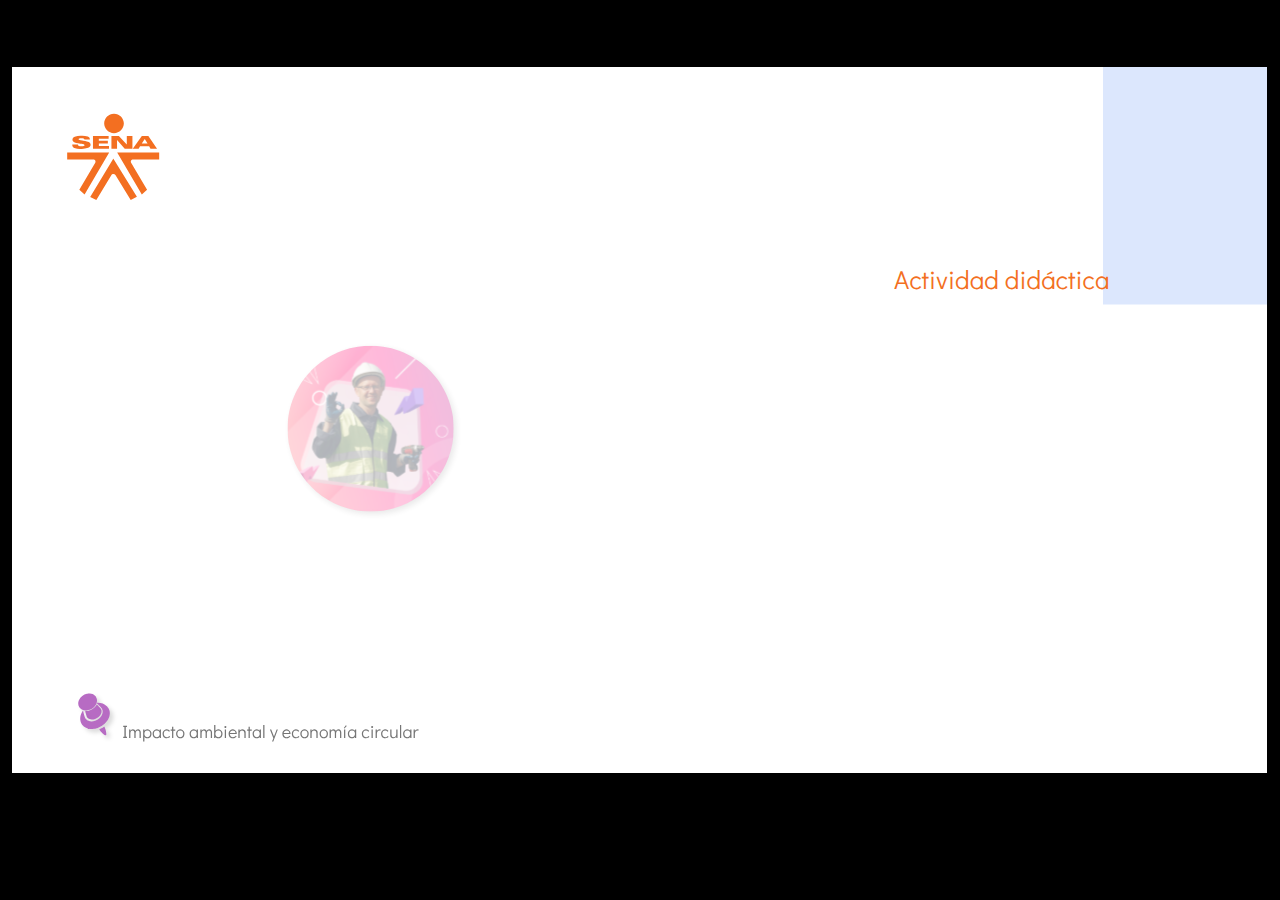
==== public/actividades/story.html @ a27b0c14 "Actividad" ====
<!doctype html>
<html lang="es">
<head>
  <meta charset="utf-8">
  <!-- Creado con Storyline 360 - http://www.articulate.com  -->
  <!-- version: 3.66.28355.0 -->
  <title>Actividad did&#225;ctica</title>
  <meta http-equiv="x-ua-compatible" content="IE=edge"/>
  <meta name="viewport" content="width=device-width,initial-scale=1,user-scalable=no,shrink-to-fit=no,minimal-ui"/>
  <meta name="apple-mobile-web-app-capable" content="yes"/>
  <style>
    html, body { height: 100%; padding: 0; margin: 0 }
    #app { height: 100%; width: 100%; }
  </style>

  <script>
    window.DS = {};
    window.globals = {
      DATA_PATH_BASE: '',
      HAS_FRAME: true,
      HAS_SLIDE: true,

      lmsPresent: false,
      tinCanPresent: false,
      cmi5Present: false,
      aoSupport: false,
      scale: 'show all',
      captureRc: false,
      browserSize: 'optimal',
      bgColor: '#000000',
      features: 'AccessibleVideo,IE11Warning,InsertSvgPicture,LayerPresentAsDialog,MultipleQuizTracking,QuestionCorrectVariable,UpdatedThemeEditor',
      themeName: 'classic',
      preloaderColor: '#FFFFFF',
      suppressAnalytics: false,
      productChannel: 'stable',
      publishSource: 'storyline',
      aid: 'aid|5304b41d-7af7-4125-b8d1-83eb222823e2',
      cid: '04bfd34e-cd07-4569-9f02-371561cab23e',
      playerVersion: '3.66.28355.0',
      publishTimestamp: '2022-08-15T15:37:44.0740481Z',
      maxIosVideoElements: 10,

      
      parseParams: function(qs) {
        if (window.globals.parsedParams != null) {
          return window.globals.parsedParams;
        }
        qs = (qs || window.location.search.substr(1)).split('+').join(' ');
        var params = {},
            tokens,
            re = /[?&]?([^=]+)=([^&]*)/g;

        while (tokens = re.exec(qs)) {
          params[decodeURIComponent(tokens[1]).trim()] =
            decodeURIComponent(tokens[2]).trim();
        }
        window.globals.parsedParams = params;
        return params;
      }

    };
  </script>
  <script>
    var isIe11 = ('ActiveXObject' in window || window.MSBlobBuilder != null)
      && window.msCrypto != null && !window.ActiveXObject;
    if (isIe11 && window.globals.features.indexOf('IE11Warning') != -1) {
      window.globals.unsupportedBrowser = true;
      document.write(atob('[base64]'));
    }
  </script>
  
  <script>window.THREE = { };</script>
  
</head>
<body style="background: #000000" class="cs-HTML theme-classic">
  <!-- 360 -->
  <script>!function(e){var i=/iPhone/i,o=/iPod/i,n=/iPad/i,t=/(?=.*\bAndroid\b)(?=.*\bMobile\b)/i,d=/Android/i,s=/(?=.*\bAndroid\b)(?=.*\bSD4930UR\b)/i,b=/(?=.*\bAndroid\b)(?=.*\b(?:KFOT|KFTT|KFJWI|KFJWA|KFSOWI|KFTHWI|KFTHWA|KFAPWI|KFAPWA|KFARWI|KFASWI|KFSAWI|KFSAWA)\b)/i,r=/IEMobile/i,h=/(?=.*\bWindows\b)(?=.*\bARM\b)/i,a=/BlackBerry/i,l=/BB10/i,p=/Opera Mini/i,f=/(CriOS|Chrome)(?=.*\bMobile\b)/i,u=/(?=.*\bFirefox\b)(?=.*\bMobile\b)/i,c=new RegExp("(?:Nexus 7|BNTV250|Kindle Fire|Silk|GT-P1000)","i"),w=function(e,i){return e.test(i)},A=function(e){var A=e||navigator.userAgent,v=A.split("[FBAN");if(void 0!==v[1]&&(A=v[0]),this.apple={phone:w(i,A),ipod:w(o,A),tablet:!w(i,A)&&w(n,A),device:w(i,A)||w(o,A)||w(n,A)},this.amazon={phone:w(s,A),tablet:!w(s,A)&&w(b,A),device:w(s,A)||w(b,A)},this.android={phone:w(s,A)||w(t,A),tablet:!w(s,A)&&!w(t,A)&&(w(b,A)||w(d,A)),device:w(s,A)||w(b,A)||w(t,A)||w(d,A)},this.windows={phone:w(r,A),tablet:w(h,A),device:w(r,A)||w(h,A)},this.other={blackberry:w(a,A),blackberry10:w(l,A),opera:w(p,A),firefox:w(u,A),chrome:w(f,A),device:w(a,A)||w(l,A)||w(p,A)||w(u,A)||w(f,A)},this.seven_inch=w(c,A),this.any=this.apple.device||this.android.device||this.windows.device||this.other.device||this.seven_inch,this.phone=this.apple.phone||this.android.phone||this.windows.phone,this.tablet=this.apple.tablet||this.android.tablet||this.windows.tablet,"undefined"==typeof window)return this},v=function(){var e=new A;return e.Class=A,e};"undefined"!=typeof module&&module.exports&&"undefined"==typeof window?module.exports=A:"undefined"!=typeof module&&module.exports&&"undefined"!=typeof window?module.exports=v():"function"==typeof define&&define.amd?define("isMobile",[],e.isMobile=v()):e.isMobile=v()}(this);
    window.isMobile.apple.tablet = window.isMobile.apple.tablet ||
      (navigator.platform === 'MacIntel' && navigator.maxTouchPoints > 1);
    window.isMobile.apple.device = window.isMobile.apple.device || window.isMobile.apple.tablet;
    window.isMobile.tablet = window.isMobile.tablet || window.isMobile.apple.tablet;
    window.isMobile.any = window.isMobile.any || window.isMobile.apple.tablet;
  </script>

  <div id="focus-sink" tabindex="-1"></div>

  <div id="preso"></div>
  <script>
    (function() {

      var classTypes = [ 'desktop', 'mobile', 'phone', 'tablet' ];

      var addDeviceClasses = function(prefix, testObj) {
        var curr, i;
        for (i = 0; i < classTypes.length; i++) {
          curr = classTypes[i];
          if (testObj[curr]) {
            document.body.classList.add(prefix + curr);
          }
        }
      };

      var params = window.globals.parseParams(),
          isDevicePreview = params.devicepreview === '1',
          isPhoneOverride = params.deviceType === 'phone' || (isDevicePreview && params.phone == '1'),
          isTabletOverride = (params.deviceType === 'tablet' || isDevicePreview) && !isPhoneOverride,
          isMobileOverride = isPhoneOverride || isTabletOverride;

      var deviceView = {
        desktop: !window.isMobile.any && !isMobileOverride,
        mobile: window.isMobile.any || isMobileOverride,
        phone: isPhoneOverride || (window.isMobile.phone && !isTabletOverride),
        tablet: isTabletOverride || window.isMobile.tablet
      };

      window.globals.deviceView = deviceView;
      window.isMobile.desktop = !window.isMobile.any;
      window.isMobile.mobile = window.isMobile.any;

      addDeviceClasses('view-', deviceView);

    })();
  </script>
  
  <script src='story_content/user.js' type=text/javascript></script>
  <div class="slide-loader"></div>

  <script>
    if (window.globals.deviceView.isMobile) { var doc = document, loader = doc.body.querySelector('.slide-loader'); [ 1, 2, 3 ].forEach(function(n) { var d = doc.createElement('div'); d.style.backgroundColor = window.globals.preloaderColor; d.classList.add('mobile-loader-dot'); d.classList.add('dot' + n); loader.appendChild(d); }); }
  </script>

  <div class="mobile-load-title-overlay" style="display: none">
    <div class="mobile-load-title">Actividad did&#225;ctica</div>
  </div>

  <div class="mobile-chrome-warning"></div>

  <div class="warn-connection-dialog" style="display:none">
  <div class="warn-connection-content">
    <p>Internet connection lost</p>
    <p class="warn-connection-status"></p>
    <div class="warn-ui"></div>
  </div>
</div>

<style>
  .warn-connection-dialog {
    background: transparent;
    pointer-events: none;
    position: fixed;
    left: 0;
    top: 0;
    width: 100%;
    height: 100%;
    z-index: 999;
  }

  .warn-connection-content {
    position: absolute;
    width: 170px;
    border-radius: 10px;
    background: white;
    border: 1px solid #ccc;
    color: black;
    box-shadow: 0 5px 40px rgba(0, 0, 0, 5%);
    padding: .6em;
    padding-bottom: none;
    right: 1em;
    top: 1em;
    transition: all 150ms ease-out;
  }

  .warn-connection-dialog.highlight .warn-connection-content {
    background: #ff7575;
    transform: scale(1.05);
  }

  .warn-connection-content p {
    margin: 0; padding: 0;
  }

  .warn-ui {
    position: absolute;
    bottom: 1em;
    width: 100%;
  }
  .warn-connection-status {
    color: red;
  }

  .highlight .warn-connection-status {
    color: white;
  }

  .is-offline .cs-panel * {
    pointer-events: none !important;
  }

  .is-offline .cs-panel {
    pointer-events: all !important;
  }

  .is-offline #nav-controls * {
    pointer-events: none !important;
  }

  .is-offline #nav-controls {
    pointer-events: all !important;
  }
</style>

<script>
  (function() {
    window.DS.connection = {
      warningShown: false,
      assets: {},
      loadingAssetGroup: false
    };

    // @TODO this is POC code and can be cleaned up a bit more if we move forward
    // with the feature

    // The `window.globals.features` variable must be set in `webpack.dev.config` when testing locally - it is not enough
    // to have it in the data - but it must be set there as well.
    var useConnectionMessages = window.AbortController != null && window.location.protocol != 'file:' &&
      window.globals.features.indexOf('ConnectionMessages') != -1;

    window.DS.connection.useConnectionMessages = useConnectionMessages

    var noConnection = 'retrying...';
    var warnEl = document.querySelector('.warn-connection-dialog');
    var statusEl = document.querySelector('.warn-connection-status');

    var assetCount = 0;
    var checkLoadedId;

    function checkAssetsReady() {
      for (var i in DS.connection.assets) {
        if (!DS.connection.assets[i].success) {
          return false;
        }
      }
      return true;
    }

    function stopAssetGroup() {
      if (!useConnectionMessages) { return; }

      assetCount = 0;

      DS.connection.oldAssetGroup = DS.connection.assets;
      DS.connection.assets = {};
      DS.connection.loadingAssetGroup = false;
      clearInterval(checkLoadedId);
    }

    function startAssetGroup() {
      if (!useConnectionMessages) { return; }
      var ticks = 0;
      clearInterval(checkLoadedId);
      checkLoadedId = setInterval(function() {
        var loaded = 0;
        if (assetCount === 0 && loaded === 0) {
          clearInterval(checkLoadedId);
          return;
        }

        for (var i in DS.connection.assets) {
          if (DS.connection.assets[i].success) {
            loaded++;
          }
        }

        if (assetCount === loaded && checkAssetsReady()) {
          for (var i in DS.connection.assets) {
            if (DS.connection.assets[i].action) {
              DS.connection.assets[i].action();
            }
          }
          hideWarning();
          stopAssetGroup();
        }
      }, 100)
    }

    function requiredAsset(url, action, retry, type) {
      if (!useConnectionMessages) { return; }
      if (DS.connection.assets[url]) { return; }

      DS.connection.assets[url] = {
        success: false, action: action, retry: retry, type: type
      };
      assetCount = Object.keys(DS.connection.assets).length;
      if (!DS.connection.loadingAssetGroup) {
        startAssetGroup();
      }
      DS.connection.loadingAssetGroup = true;
    }

    function assetLoaded(url) {
      if (!useConnectionMessages) { return; }
      if (DS.connection.assets[url]) {
        DS.connection.assets[url].success = true;
      }
    }

    function assetFailed(url) {
      if (!useConnectionMessages) { return; }
      if (!DS.connection.assets[url]) {
        if (/\.js$/.test(url)) {
          setTimeout(function() {
            if (DS.connection.lastSlideLoaded != null) {
              DS.connection.lastSlideLoaded();
            }
          }, 300);
        }
        return;
      }
      if (!DS.connection.warningShown) { showWarning(); }
      if (DS.connection.assets[url].retry) {
        setTimeout(function() {
          if (!DS.connection.assets[url].success) {
            DS.connection.assets[url].retry()
          }
        }, 200);
      }
    }

    function hideWarning() {
      document.body.classList.remove('is-offline');
      DS.connection.warningShown = false;
      statusEl.innerHTML = 'connected!';
      warnEl.style.display = 'none';
    }
    DS.connection.hideWarning = hideWarning

    function showWarning(btn) {
      document.body.classList.add('is-offline')
      DS.connection.warningShown = true;
      warnEl.style.display = 'block';
      statusEl.innerHTML = noConnection;
    }

    function highlighWarning() {
      warnEl.classList.add('highlight');
      setTimeout(function() {
        warnEl.classList.remove('highlight');
      }, 500);
    }

    statusEl.innerHTML = noConnection;

    // these will all be noops if the feature flag isn't set in
    // the data and `window.globals.features`
    DS.connection.requiredAsset = requiredAsset;
    DS.connection.assetLoaded = assetLoaded;
    DS.connection.assetFailed = assetFailed;
    DS.connection.stopAssetGroup = stopAssetGroup;
    DS.connection.startAssetGroup = startAssetGroup;

    document.addEventListener('pointerup', e => {
      if (e.target.classList.contains('cs-panel') ||
        e.target.classList.contains('bottom-ui-bg')  ||
        e.target.classList.contains('slide-object')  ||
        e.target.id === 'nav-controls') {
        highlighWarning();
      }
    });
  })();
</script>


  <script>
    
    if (window.autoSpider && window.vInterfaceObject) {
      document.querySelector('.mobile-load-title-overlay').style.display = 'none';
    }
  </script>

  

  <link rel="stylesheet" href="html5/data/css/output.min.css" data-noprefix/>
</body>
<script src="html5/lib/scripts/bootstrapper.min.js"></script>
</html>
---- public/actividades/html5/data/css/output.min.css ----
@font-face {
  font-family: 'Open SansBold CharsBold01F383DC';
  src: url('[data-uri]');
  font-style: normal;
  font-weight: normal;
}
@font-face {
  font-family: 'Open Sans Charset1_ 6208DC483F4';
  src: url('[data-uri]');
  font-style: normal;
  font-weight: normal;
}
@font-face {
  font-family: 'Didact Gothic Charset1_44CB167B';
  src: url('[data-uri]');
  font-style: normal;
  font-weight: normal;
}
@font-face {
  font-family: 'Didact GothicBold CBold0E01BDAA';
  src: url('[data-uri]');
  font-style: normal;
  font-weight: normal;
}
@font-face {
  font-family: 'Didact Gothic Charset0_9B944016';
  src: url('[data-uri]');
  font-style: normal;
  font-weight: normal;
}
@font-face {
  font-family: 'Didact GothicBold CBoldC69CEF59';
  src: url('[data-uri]');
  font-style: normal;
  font-weight: normal;
}
.cs-HTML {
  background: rgba(0, 0, 0, 1);
}
.cs-npnxnanbnsnfns00000000001 .cs-infopanel  {
  box-shadow: 0 1px 0 rgba(0, 0, 0, 1);
  background: rgba(255, 255, 255, 1);
}
.cs-npnxnanbnsnfns00000000001 .cs-infopanel .cs-link {
  color: rgba(124, 34, 128, 1);
}
.cs-npnxnanbnsnfns00000000001 .cs-infopanel .cs-link:hover {
  color: rgba(0, 0, 238, 1);
}
.cs-npnxnanbnsnfns00000000001 .cs-infopanel .cs-name {
  color: rgba(68, 68, 68, 1);
}
.cs-npnxnanbnsnfns00000000001 .cs-infopanel .cs-title {
  color: rgba(153, 153, 153, 1);
}
.cs-npnxnanbnsnfns00000000001 .cs-infopanelpopup  {
  box-shadow: 0 1px 0 rgba(0, 0, 0, 1);
  background: linear-gradient(180deg, rgba(29, 29, 29, 1) 0%, rgba(11, 11, 11, 1) 100%);
}
.cs-npnxnanbnsnfns00000000001 .cs-infopanelpopup .cs-link {
  color: rgba(255, 255, 255, 1);
}
.cs-npnxnanbnsnfns00000000001 .cs-infopanelpopup .cs-link:hover {
  color: rgba(117, 117, 117, 1);
}
.cs-npnxnanbnsnfns00000000001 .cs-infopanelpopup .cs-name {
  color: rgba(114, 114, 114, 1);
}
.cs-npnxnanbnsnfns00000000001 .cs-infopanelpopup .cs-bio {
  color: rgba(255, 255, 255, 1);
}
.cs-npnxnanbnsnfns00000000001 .cs-timer  {
  color: rgba(255, 255, 255, 1);
}
.cs-npnxnanbnsnfns00000000001 .cs-duration stop:first-child {
  stop-color: rgba(0, 215, 255, 1);
}
.cs-npnxnanbnsnfns00000000001 .cs-duration stop:last-child {
  stop-color: rgba(0, 171, 255, 1);
}
.cs-npnxnanbnsnfns00000000001 .cs-elapsed stop:first-child {
  stop-color: rgba(254, 227, 71, 1);
}
.cs-npnxnanbnsnfns00000000001 .cs-elapsed stop:last-child {
  stop-color: rgba(252, 204, 42, 1);
}
.cs-npnxnanbnsnfns00000000001 .cs-timer .cs-pie .cs-innerstroke {
  stroke: rgba(255, 255, 255, 1);
}
.cs-npnxnanbnsnfns00000000001 .cs-timer .cs-pie .cs-innerborder {
  stroke: rgba(204, 204, 204, 1);
}
.cs-npnxnanbnsnfns00000000001 .cs-window  {
  box-shadow: 0 8px 5px rgba(0, 0, 0, 0.2);
  border-color: rgba(29, 29, 29, 1);
  background: rgba(42, 42, 42, 1);
  color: rgba(255, 255, 255, 1);
}
.cs-npnxnanbnsnfns00000000001 .cs-window .cs-diva {
  border-color: rgba(49, 49, 49, 1);
}
.cs-npnxnanbnsnfns00000000001 .cs-window .cs-divb {
  border-color: rgba(14, 14, 14, 1);
}
.cs-npnxnanbnsnfns00000000001 .cs-editor .cs-editor-slide {
  color: rgba(255, 255, 255, 1);
}
.cs-npnxnanbnsnfns00000000001 .cs-editor .cs-editor-html {
  color: rgba(255, 255, 255, 1);
}
.cs-npnxnanbnsnfns00000000001 .cs-editor .cs-editor-button {
  text-shadow: 0 1px 0 rgba(0, 0, 0, 1);
  color: rgba(255, 255, 255, 1);
  border-color: rgba(3, 3, 3, 1);
  background: linear-gradient(180deg, rgba(51, 51, 51, 1) 0%, rgba(20, 20, 20, 1) 100%);
}
.cs-npnxnanbnsnfns00000000001 .cs-editor .cs-editor-button:hover {
  background: linear-gradient(180deg, rgba(58, 58, 58, 1) 0%, rgba(12, 12, 12, 1) 100%);
}
.cs-npnxnanbnsnfns00000000001 .cs-editor .cs-editor-button:active {
  background: linear-gradient(180deg, rgba(20, 20, 20, 1) 0%, rgba(50, 50, 50, 1) 100%);
}
.cs-npnxnanbnsnfns00000000001 .cs-listitem  {
  color: rgba(255, 255, 255, 1);
  border-color: rgba(52, 52, 52, 1);
}
.cs-npnxnanbnsnfns00000000001 .cs-listitem.cs-viewed {
  color: rgba(135, 135, 135, 1);
}
.cs-npnxnanbnsnfns00000000001 .cs-listitem.cs-selected {
  color: rgba(255, 255, 255, 1);
  background: rgba(63, 63, 63, 1);
}
.cs-npnxnanbnsnfns00000000001 .cs-listitem.cs-selected:hover {
  background: rgba(63, 63, 63, 1);
}
.cs-npnxnanbnsnfns00000000001 .cs-listitem.cs-selected.hover {
  background: rgba(63, 63, 63, 1);
}
.cs-npnxnanbnsnfns00000000001 .cs-listitem.cs-selected:focus {
  background: rgba(63, 63, 63, 1);
}
.cs-npnxnanbnsnfns00000000001 .cs-listitem .cs-icon-carrot {
  fill: rgba(255, 255, 255, 1);
}
.cs-npnxnanbnsnfns00000000001 .cs-listitem .cs-icon-carrot .cs-shadow {
  fill: rgba(0, 0, 0, 1);
}
.cs-npnxnanbnsnfns00000000001 .cs-listitem:hover {
  background: rgba(49, 49, 49, 1);
}
.cs-npnxnanbnsnfns00000000001 .cs-listitem.hover {
  background: rgba(49, 49, 49, 1);
}
.cs-npnxnanbnsnfns00000000001 .cs-listitem:focus {
  background: rgba(49, 49, 49, 1);
}
.cs-npnxnanbnsnfns00000000001 .cs-glossary  {
  color: rgba(255, 255, 255, 1);
}
.cs-npnxnanbnsnfns00000000001 .cs-glossary .cs-scrolling-panel {
  background: rgba(51, 51, 51, 1);
}
.cs-npnxnanbnsnfns00000000001 .cs-glossary .cs-term.cs-selected .cs-choice-list-trigger {
  color: rgba(255, 255, 255, 1);
  background: rgba(63, 63, 63, 1);
}
.cs-npnxnanbnsnfns00000000001 .cs-glossary .cs-term.cs-selected .cs-choice-list-trigger:focus {
  color: rgba(255, 255, 255, 1);
  background: rgba(63, 63, 63, 1);
}
.cs-npnxnanbnsnfns00000000001 .cs-glossary .cs-term:hover .cs-choice-list-trigger {
  background: rgba(28, 28, 28, 1);
}
.cs-npnxnanbnsnfns00000000001 .cs-glossary .cs-term.hover .cs-choice-list-trigger {
  background: rgba(28, 28, 28, 1);
}
.cs-npnxnanbnsnfns00000000001 .cs-glossary .cs-term .cs-choice-list-trigger:focus {
  background: rgba(28, 28, 28, 1);
}
.cs-npnxnanbnsnfns00000000001 .cs-glossary .cs-diva {
  border-color: rgba(61, 61, 61, 1);
}
.cs-npnxnanbnsnfns00000000001 .cs-glossary .cs-divb {
  border-color: rgba(32, 32, 32, 1);
}
.cs-npnxnanbnsnfns00000000001 .cs-glossary .cs-divc {
  border-color: rgba(61, 61, 61, 1);
}
.cs-npnxnanbnsnfns00000000001 .cs-glossary .cs-heading {
  color: rgba(255, 255, 255, 1);
}
.cs-npnxnanbnsnfns00000000001 .cs-resource .cs-separator {
  border-color: rgba(44, 44, 44, 1);
}
.cs-npnxnanbnsnfns00000000001 .cs-outline  {
  color: rgba(255, 255, 255, 1);
}
.cs-npnxnanbnsnfns00000000001 .cs-outline .cs-diva {
  border-color: rgba(28, 28, 28, 1);
}
.cs-npnxnanbnsnfns00000000001 .cs-outline .cs-divb {
  border-color: rgba(54, 54, 54, 1);
}
.cs-npnxnanbnsnfns00000000001 .cs-outline .cs-divc {
  border-color: rgba(52, 52, 52, 1);
}
.cs-npnxnanbnsnfns00000000001 .cs-outline .cs-search-filter:hover {
  color: rgba(117, 117, 117, 1);
}
.cs-npnxnanbnsnfns00000000001 .cs-outline .cs-search-filter.hover {
  color: rgba(117, 117, 117, 1);
}
.cs-npnxnanbnsnfns00000000001 .cs-transcript  {
  color: rgba(255, 255, 255, 1);
}
.cs-npnxnanbnsnfns00000000001 .cs-transcript .cs-div {
  border-color: rgba(44, 44, 44, 1);
}
.cs-npnxnanbnsnfns00000000001 .cs-tabs:not(.topmenu-item) {
  color: rgba(114, 114, 114, 1);
}
.cs-npnxnanbnsnfns00000000001 .cs-tabs .cs-inner-button:not(.topmenu-item) {
  text-shadow: 0 1px 0 rgba(0, 0, 0, 1);
}
.cs-npnxnanbnsnfns00000000001 .cs-tabs:hover:not(.topmenu-item) {
  color: rgba(82, 84, 84, 1);
}
.cs-npnxnanbnsnfns00000000001 .cs-tabs.cs-selected {
  background: rgba(36, 36, 36, 1);
  color: rgba(255, 255, 255, 1);
}
.cs-npnxnanbnsnfns00000000001 .cs-seekcontrol  {
  background: linear-gradient(180deg, rgba(51, 51, 51, 1) 0%, rgba(20, 20, 20, 1) 100%);
  border-color: rgba(3, 3, 3, 1);
}
.cs-npnxnanbnsnfns00000000001 .cs-seekcontrol .cs-button:hover .cs-icon {
  fill: rgba(255, 255, 255, 1);
}
.cs-npnxnanbnsnfns00000000001 .cs-seekcontrol .cs-button.hover .cs-icon {
  fill: rgba(255, 255, 255, 1);
}
.cs-npnxnanbnsnfns00000000001 .cs-seekcontrol .cs-button .cs-icon-shadow {
  fill: rgba(0, 0, 0, 1);
}
.cs-npnxnanbnsnfns00000000001 .cs-seekcontrol .cs-button .cs-icon {
  fill: rgba(255, 255, 255, 1);
}
.cs-npnxnanbnsnfns00000000001 .cs-seekcontrol .cs-seek .cs-fill {
  background: rgba(255, 255, 255, 1);
}
.cs-npnxnanbnsnfns00000000001 .cs-seekcontrol .cs-seek {
  background: rgba(34, 34, 34, 1);
  border-color: rgba(26, 26, 26, 1);
}
.cs-npnxnanbnsnfns00000000001 .cs-searchinput .cs-input {
  color: rgba(45, 45, 45, 1);
  border-color: rgba(32, 32, 32, 1);
  background: rgba(255, 255, 255, 1);
}
.cs-npnxnanbnsnfns00000000001 .cs-searchinput .cs-input:focus {
  color: rgba(45, 45, 45, 1);
  background: rgba(255, 255, 255, 1);
}
.cs-npnxnanbnsnfns00000000001 .cs-searchinput .cs-input:hover {
  box-shadow: inset 0 0 1px 0 rgba(235, 148, 113, 0);
}
.cs-npnxnanbnsnfns00000000001 .cs-searchinput .cs-input.hover {
  box-shadow: inset 0 0 1px 0 rgba(235, 148, 113, 0);
}
.cs-npnxnanbnsnfns00000000001 .cs-searchinput .cs-button .cs-icon {
  fill: rgba(255, 255, 255, 1);
}
.cs-npnxnanbnsnfns00000000001 .cs-searchinput .cs-button:hover {
  fill: linear-gradient(180deg, rgba(58, 58, 58, 1) 0%, rgba(12, 12, 12, 1) 100%);
}
.cs-npnxnanbnsnfns00000000001 .cs-searchinput .cs-button.hover {
  fill: linear-gradient(180deg, rgba(58, 58, 58, 1) 0%, rgba(12, 12, 12, 1) 100%);
}
.cs-npnxnanbnsnfns00000000001 .cs-menu  {
  box-shadow: 0 1px 0 rgba(14, 14, 14, 1);
  background: rgba(36, 36, 36, 1);
}
.cs-npnxnanbnsnfns00000000001 .cs-topmenu-item.active .cs-tab {
  background: rgba(36, 36, 36, 1);
}
.cs-npnxnanbnsnfns00000000001 .cs-logo  {
  box-shadow: 0 1px 0 rgba(0, 0, 0, 1);
  background: rgba(255, 255, 255, 1);
}
.cs-npnxnanbnsnfns00000000001 .cs-checkbox  {
  color: rgba(255, 255, 255, 1);
}
.cs-npnxnanbnsnfns00000000001 .cs-checkbox:hover {
  border-color: rgba(156, 156, 156, 1);
}
.cs-npnxnanbnsnfns00000000001 .cs-checkbox.hover {
  border-color: rgba(156, 156, 156, 1);
}
.cs-npnxnanbnsnfns00000000001 .cs-checkbox .cs-box {
  color: rgba(255, 255, 255, 1);
  border-color: rgba(22, 22, 22, 1);
}
.cs-npnxnanbnsnfns00000000001 .cs-checkbox .cs-box:checked::after {
  color: rgba(43, 196, 0, 1);
}
.cs-npnxnanbnsnfns00000000001 .cs-checkbox .cs-box.checked.after {
  color: rgba(43, 196, 0, 1);
}
.cs-npnxnanbnsnfns00000000001 .cs-button  {
  text-shadow: 0 1px 0 rgba(0, 0, 0, 0);
  color: rgba(255, 255, 255, 1);
  border-color: rgba(3, 3, 3, 1);
  background: linear-gradient(180deg, rgba(243, 111, 33, 1) 0%, rgba(243, 111, 33, 1) 100%);
  box-shadow: 0 1px 0 rgba(37, 37, 37, 1);
}
.cs-npnxnanbnsnfns00000000001 .cs-button .cs-icon {
  fill: rgba(255, 255, 255, 1);
}
.cs-npnxnanbnsnfns00000000001 .cs-button .cs-icon-shadow {
  fill: rgba(0, 0, 0, 0);
}
.cs-npnxnanbnsnfns00000000001 .cs-button:hover {
  background: linear-gradient(180deg, rgba(253, 188, 46, 1) 0%, rgba(255, 192, 0, 1) 100%);
}
.cs-npnxnanbnsnfns00000000001 .cs-button.hover {
  background: linear-gradient(180deg, rgba(253, 188, 46, 1) 0%, rgba(255, 192, 0, 1) 100%);
}
.cs-npnxnanbnsnfns00000000001 .cs-button:active {
  background: linear-gradient(180deg, rgba(20, 20, 20, 1) 0%, rgba(50, 50, 50, 1) 100%);
}
.cs-npnxnanbnsnfns00000000001 .cs-button.cs-disabled:hover {
  background: linear-gradient(180deg, rgba(243, 111, 33, 1) 0%, rgba(243, 111, 33, 1) 100%);
}
.cs-npnxnanbnsnfns00000000001 .cs-button.cs-disabled.hover {
  background: linear-gradient(180deg, rgba(243, 111, 33, 1) 0%, rgba(243, 111, 33, 1) 100%);
}
.cs-npnxnanbnsnfns00000000001 .cs-button.cs-disabled:active {
  background: linear-gradient(180deg, rgba(243, 111, 33, 1) 0%, rgba(243, 111, 33, 1) 100%);
}
.cs-npnxnanbnsnfns00000000001 .cs-button.cs-volume:hover {
  background: linear-gradient(180deg, rgba(243, 111, 33, 1) 0%, rgba(243, 111, 33, 1) 100%);
}
.cs-npnxnanbnsnfns00000000001 .cs-button.cs-volume.hover {
  background: linear-gradient(180deg, rgba(243, 111, 33, 1) 0%, rgba(243, 111, 33, 1) 100%);
}
.cs-npnxnanbnsnfns00000000001 .cs-button.cs-volume:active {
  background: linear-gradient(180deg, rgba(243, 111, 33, 1) 0%, rgba(243, 111, 33, 1) 100%);
}
.cs-npnxnanbnsnfns00000000001.cs-base  {
  color: rgba(255, 255, 255, 1);
  border-color: rgba(0, 0, 0, 1);
  background: linear-gradient(180deg, rgba(0, 0, 0, 1) 0%, rgba(0, 0, 0, 1) 100%);
}
.cs-npnxnanbnsnfns00000000001.cs-base .cs-separator .cs-diva {
  background: rgba(14, 14, 14, 1);
}
.cs-npnxnanbnsnfns00000000001.cs-base .cs-separator .cs-divb {
  background: rgba(49, 49, 49, 1);
}
.cs-npnxnanbnsnfns00000000001.cs-base .cs-topmenu-item.active .cs-tab {
  border-color: rgba(14, 14, 14, 1);
}
.cs-npnxnanbnsnfns00000000001.cs-base .cs-topmenu-item.active .cs-panel {
  border-color: rgba(14, 14, 14, 1);
}
.cs-npnxnanbnsnfns00000000001.cs-base .cs-left {
  background: linear-gradient(180deg, rgba(27, 27, 27, 1) 0%, rgba(10, 10, 10, 1) 100%);
}
.cs-npnxnanbnsnfns00000000001.cs-base .cs-area-primary .cs-slide-container {
  background: linear-gradient(180deg, rgba(29, 29, 29, 1) 0%, rgba(11, 11, 11, 1) 100%);
}
.cs-npnxnanbnsnfns00000000001 .cs-volume::-moz-range-thumb {
  border-color: rgba(28, 28, 28, 1);
  box-shadow: inset 0 0 1px 0 rgba(90, 90, 90, 1);
  background: rgba(76, 76, 76, 1);
}
.cs-npnxnanbnsnfns00000000001 .cs-volume::-ms-thumb {
  border-color: rgba(28, 28, 28, 1);
  box-shadow: inset 0 0 1px 0 rgba(90, 90, 90, 1);
  background: rgba(76, 76, 76, 1);
}
.cs-npnxnanbnsnfns00000000001 .cs-volume::-webkit-slider-thumb {
  border-color: rgba(28, 28, 28, 1);
  box-shadow: inset 0 0 1px 0 rgba(90, 90, 90, 1);
  background: rgba(76, 76, 76, 1);
}
.cs-npnxnanbnsnfns00000000001 .cs-volume::-moz-range-track {
  border-color: rgba(73, 73, 73, 1);
  background: rgba(49, 49, 49, 1);
}
.cs-npnxnanbnsnfns00000000001 .cs-volume::-ms-track {
  border-color: rgba(73, 73, 73, 1);
  background: rgba(49, 49, 49, 1);
}
.cs-npnxnanbnsnfns00000000001 .cs-volume::-webkit-slider-runnable-track {
  border-color: rgba(73, 73, 73, 1);
  background: rgba(49, 49, 49, 1);
}
body.show-focus .tab-focus-box {
  border-color: rgba(255, 255, 0, 1);
}
.skipnav {
  border-color: rgba(255, 255, 0, 1);
}
.fn-npnxnanbsnfns00000000001 {
  font-family: 'Open SansD6FFC9F9';
  -webkit-font-variant-ligatures: no-common-ligatures;
  font-variant-ligatures: no-common-ligatures;
}
.fn-pxabnsnfns00000000001 {
  font-family: 'Open SansD6FFC9F9';
  -webkit-font-variant-ligatures: no-common-ligatures;
  font-variant-ligatures: no-common-ligatures;
}
.fn-npxnabnsnfns00000000001 {
  font-family: 'Open SansD6FFC9F9';
  -webkit-font-variant-ligatures: no-common-ligatures;
  font-variant-ligatures: no-common-ligatures;
}
.fn-npnxnanbnsnfns00000000001 {
  font-family: 'Open SansD6FFC9F9';
  -webkit-font-variant-ligatures: no-common-ligatures;
  font-variant-ligatures: no-common-ligatures;
}
.fn-pxabnsnfns00000000000 {
  font-family: 'Open SansD6FFC9F9';
  -webkit-font-variant-ligatures: no-common-ligatures;
  font-variant-ligatures: no-common-ligatures;
}
@font-face {
  font-family: 'Open SansD6FFC9F9';
  src: url('[data-uri]');
  font-style: normal;
  font-weight: bold;
}
@font-face {
  font-family: 'Open SansD6FFC9F9';
  src: url('[data-uri]');
  font-style: normal;
  font-weight: normal;
}
.cs-InvalidPromptSlide .cs-5xU5RBleVLi-InvalidPromptSlide-btn0 {
  color: rgba(255, 255, 255, 1);
  border-color: rgba(3, 3, 3, 1);
  background: linear-gradient(180deg, rgba(51, 51, 51, 1) 0%, rgba(20, 20, 20, 1) 100%);
  text-shadow: 0 1px 0 rgba(0, 0, 0, 1);
}
.cs-InvalidPromptSlide .cs-5xU5RBleVLi-InvalidPromptSlide-btn0 .cs-html {
  color: rgba(255, 255, 255, 1);
}
.cs-InvalidPromptSlide .cs-5xU5RBleVLi-InvalidPromptSlide-btn0 .cs-slide {
  border-color: rgba(255, 255, 255, 1);
}
.cs-InvalidPromptSlide .cs-5xU5RBleVLi-InvalidPromptSlide-btn0:hover {
  background: linear-gradient(180deg, rgba(58, 58, 58, 1) 0%, rgba(12, 12, 12, 1) 100%);
}
.cs-InvalidPromptSlide .cs-5xU5RBleVLi-InvalidPromptSlide-btn0:active {
  background: linear-gradient(180deg, rgba(20, 20, 20, 1) 0%, rgba(50, 50, 50, 1) 100%);
}
.cs-PrintPromptSlide .cs-5xU5RBleVLi-PrintPromptSlide-btn0 {
  color: rgba(255, 255, 255, 1);
  border-color: rgba(3, 3, 3, 1);
  background: linear-gradient(180deg, rgba(51, 51, 51, 1) 0%, rgba(20, 20, 20, 1) 100%);
  text-shadow: 0 1px 0 rgba(0, 0, 0, 1);
}
.cs-PrintPromptSlide .cs-5xU5RBleVLi-PrintPromptSlide-btn0 .cs-html {
  color: rgba(255, 255, 255, 1);
}
.cs-PrintPromptSlide .cs-5xU5RBleVLi-PrintPromptSlide-btn0 .cs-slide {
  border-color: rgba(255, 255, 255, 1);
}
.cs-PrintPromptSlide .cs-5xU5RBleVLi-PrintPromptSlide-btn0:hover {
  background: linear-gradient(180deg, rgba(58, 58, 58, 1) 0%, rgba(12, 12, 12, 1) 100%);
}
.cs-PrintPromptSlide .cs-5xU5RBleVLi-PrintPromptSlide-btn0:active {
  background: linear-gradient(180deg, rgba(20, 20, 20, 1) 0%, rgba(50, 50, 50, 1) 100%);
}
.cs-ScrollPromptSlide .cs-5xU5RBleVLi-ScrollPromptSlide-btn0 {
  color: rgba(255, 255, 255, 1);
  border-color: rgba(3, 3, 3, 1);
  background: linear-gradient(180deg, rgba(51, 51, 51, 1) 0%, rgba(20, 20, 20, 1) 100%);
  text-shadow: 0 1px 0 rgba(0, 0, 0, 1);
}
.cs-ScrollPromptSlide .cs-5xU5RBleVLi-ScrollPromptSlide-btn0 .cs-html {
  color: rgba(255, 255, 255, 1);
}
.cs-ScrollPromptSlide .cs-5xU5RBleVLi-ScrollPromptSlide-btn0 .cs-slide {
  border-color: rgba(255, 255, 255, 1);
}
.cs-ScrollPromptSlide .cs-5xU5RBleVLi-ScrollPromptSlide-btn0:hover {
  background: linear-gradient(180deg, rgba(58, 58, 58, 1) 0%, rgba(12, 12, 12, 1) 100%);
}
.cs-ScrollPromptSlide .cs-5xU5RBleVLi-ScrollPromptSlide-btn0:active {
  background: linear-gradient(180deg, rgba(20, 20, 20, 1) 0%, rgba(50, 50, 50, 1) 100%);
}
.cs-ExternalInterfaceErrorSlide .cs-buttonOK {
  color: rgba(255, 255, 255, 1);
  border-color: rgba(3, 3, 3, 1);
  background: linear-gradient(180deg, rgba(51, 51, 51, 1) 0%, rgba(20, 20, 20, 1) 100%);
  text-shadow: 0 1px 0 rgba(0, 0, 0, 1);
}
.cs-ExternalInterfaceErrorSlide .cs-buttonOK .cs-html {
  color: rgba(255, 255, 255, 1);
}
.cs-ExternalInterfaceErrorSlide .cs-buttonOK .cs-slide {
  border-color: rgba(255, 255, 255, 1);
}
.cs-ExternalInterfaceErrorSlide .cs-buttonOK:hover {
  background: linear-gradient(180deg, rgba(58, 58, 58, 1) 0%, rgba(12, 12, 12, 1) 100%);
}
.cs-ExternalInterfaceErrorSlide .cs-buttonOK:active {
  background: linear-gradient(180deg, rgba(20, 20, 20, 1) 0%, rgba(50, 50, 50, 1) 100%);
}
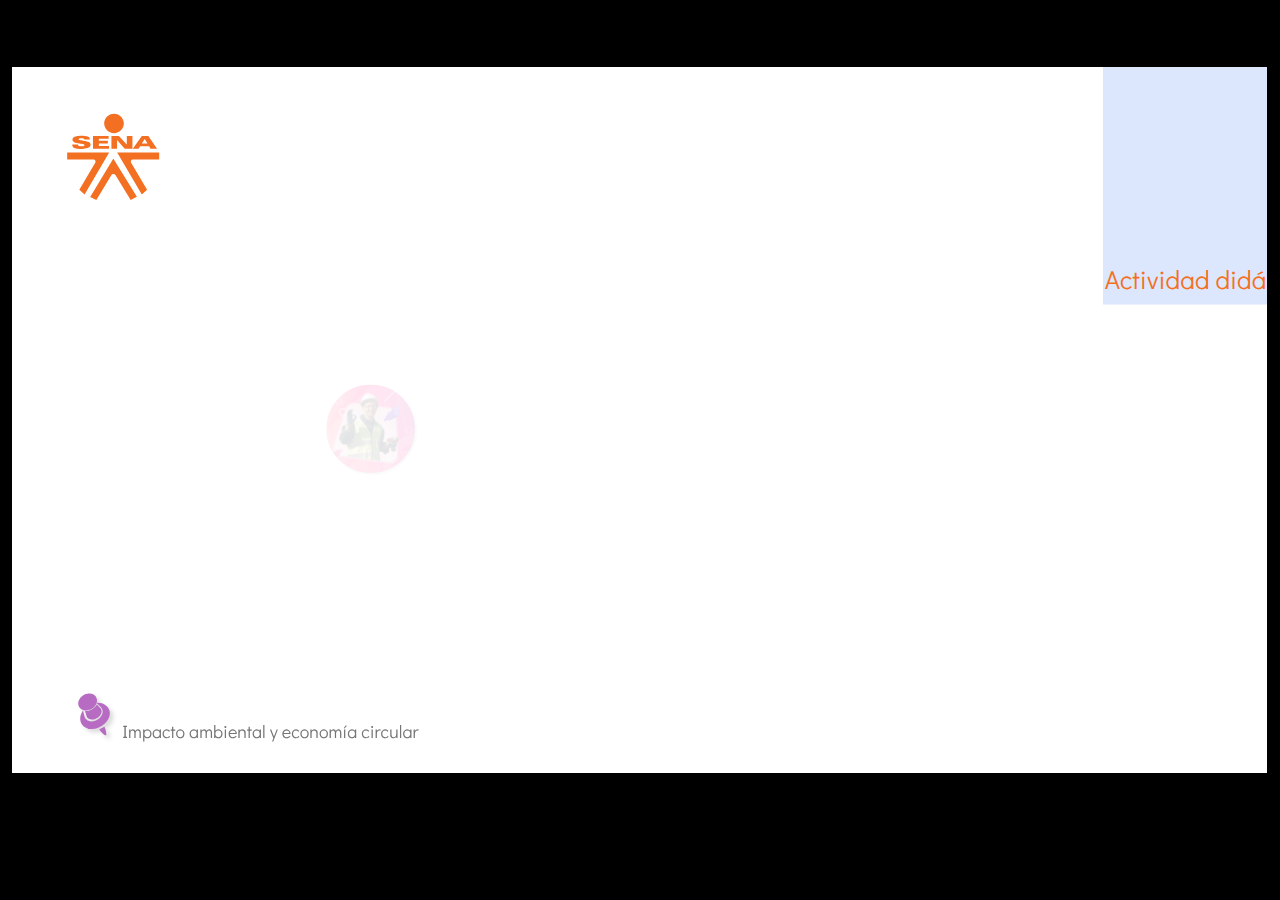
==== commit 226429e5: "Ajustes contenido" ====
--- a/public/actividades/story.html
+++ b/public/actividades/story.html
@@ -37,7 +37,7 @@
       aid: 'aid|5304b41d-7af7-4125-b8d1-83eb222823e2',
       cid: '04bfd34e-cd07-4569-9f02-371561cab23e',
       playerVersion: '3.66.28355.0',
-      publishTimestamp: '2022-08-15T15:37:44.0740481Z',
+      publishTimestamp: '2022-08-26T02:19:22.9760847Z',
       maxIosVideoElements: 10,
 
       
--- a/public/actividades/html5/data/css/output.min.css
+++ b/public/actividades/html5/data/css/output.min.css
@@ -1,23 +1,23 @@
 @font-face {
-  font-family: 'Open SansBold CharsBold01F383DC';
+  font-family: 'Open SansBold CharsBoldE236D802';
   src: url('[data-uri]');
   font-style: normal;
   font-weight: normal;
 }
 @font-face {
-  font-family: 'Open Sans Charset1_ 6208DC483F4';
+  font-family: 'Open Sans Charset1_ 6ZeBDA517C4';
   src: url('[data-uri]');
   font-style: normal;
   font-weight: normal;
 }
 @font-face {
-  font-family: 'Didact Gothic Charset1_44CB167B';
+  font-family: 'Didact Gothic Charset1_0FDFC939';
   src: url('[data-uri]');
   font-style: normal;
   font-weight: normal;
 }
 @font-face {
-  font-family: 'Didact GothicBold CBold0E01BDAA';
+  font-family: 'Didact GothicBold CBold185D89BB';
   src: url('[data-uri]');
   font-style: normal;
   font-weight: normal;
